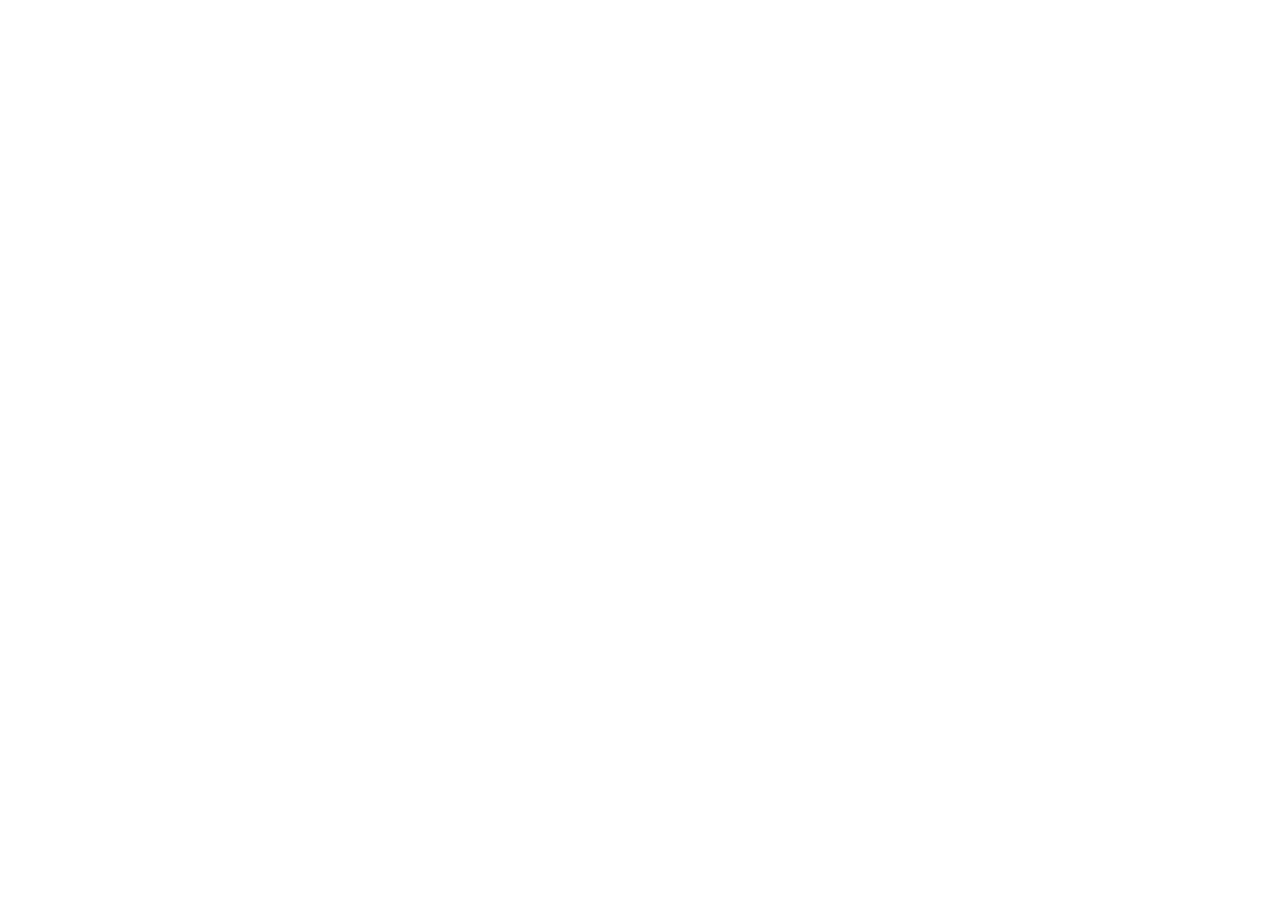
==== index.html @ b13cb2cb "commit changes" ====
<!DOCTYPE html>
<html lang="en">
<head>
  <meta charset="UTF-8">
  <meta name="viewport" content="width=device-width, initial-scale=1.0">
  <title>Oceanlet | Landing - Underwater-themed BPS</title>
  <link rel="apple-touch-icon" sizes="180x180" href="/apple-touch-icon.png">
  <link rel="icon" type="image/png" sizes="32x32" href="/favicon-32x32.png">
  <link rel="icon" type="image/png" sizes="16x16" href="/favicon-16x16.png">
  <link rel="manifest" href="/site.webmanifest">
</head>
<body>
  
</body>
</html>
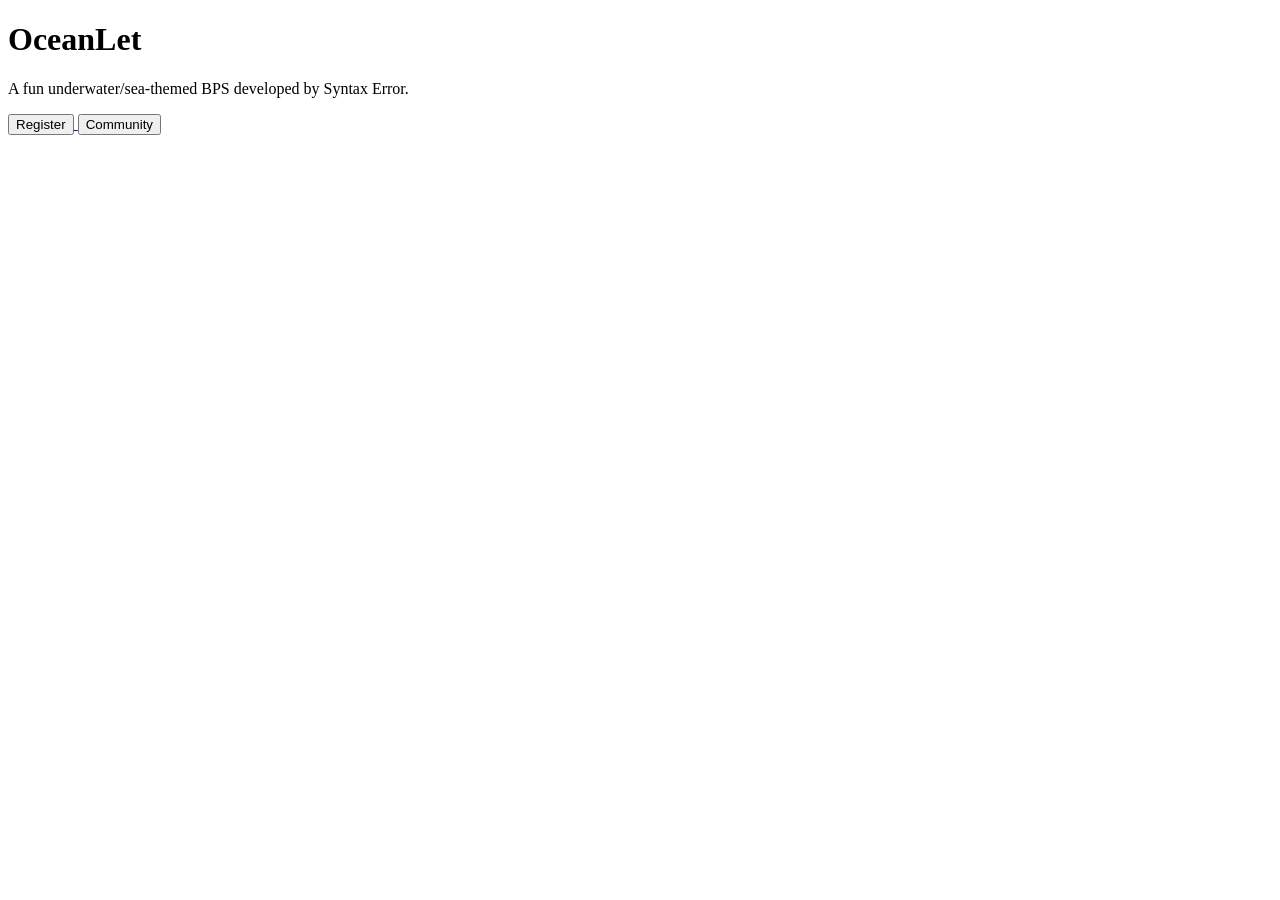
==== commit a6dc715b: "Update index.html" ====
--- a/index.html
+++ b/index.html
@@ -3,13 +3,32 @@
 <head>
   <meta charset="UTF-8">
   <meta name="viewport" content="width=device-width, initial-scale=1.0">
-  <title>Oceanlet | Landing - Underwater-themed BPS</title>
-  <link rel="apple-touch-icon" sizes="180x180" href="/apple-touch-icon.png">
-  <link rel="icon" type="image/png" sizes="32x32" href="/favicon-32x32.png">
-  <link rel="icon" type="image/png" sizes="16x16" href="/favicon-16x16.png">
-  <link rel="manifest" href="/site.webmanifest">
+  <title>Oceanlet | Landing - Underwater Themed BPS</title>
+  <link rel="stylesheet" href="landing.css">
+  <link rel="apple-touch-icon" sizes="180x180" href="faviconPackage/apple-touch-icon.png">
+  <link rel="icon" type="image/png" sizes="32x32" href="faviconPackage/favicon-32x32.png">
+  <link rel="icon" type="image/png" sizes="16x16" href="faviconPackage/favicon-16x16.png">
+  <link rel="manifest" href="faviconPackage/site.webmanifest">
+  <link rel="preconnect" href="https://fonts.googleapis.com">
+  <link rel="preconnect" href="https://fonts.gstatic.com" crossorigin>
+  <link href="https://fonts.googleapis.com/css2?family=Titan+One&display=swap" rel="stylesheet">
 </head>
 <body>
-  
+  <h1 class="heading">
+    OceanLet
+  </h1>
+  <p class="description">
+    A fun underwater/sea-themed BPS developed by Syntax Error. 
+  </p>
+  <a href="auth/register.html">
+    <button class="register-button">
+      Register
+    </button>
+  </a>
+  <a href="https://discord.gg/PwypANTECw">
+    <button class="discord-invite">
+      Community
+    </button>
+  </a>
 </body>
-</html>+</html>
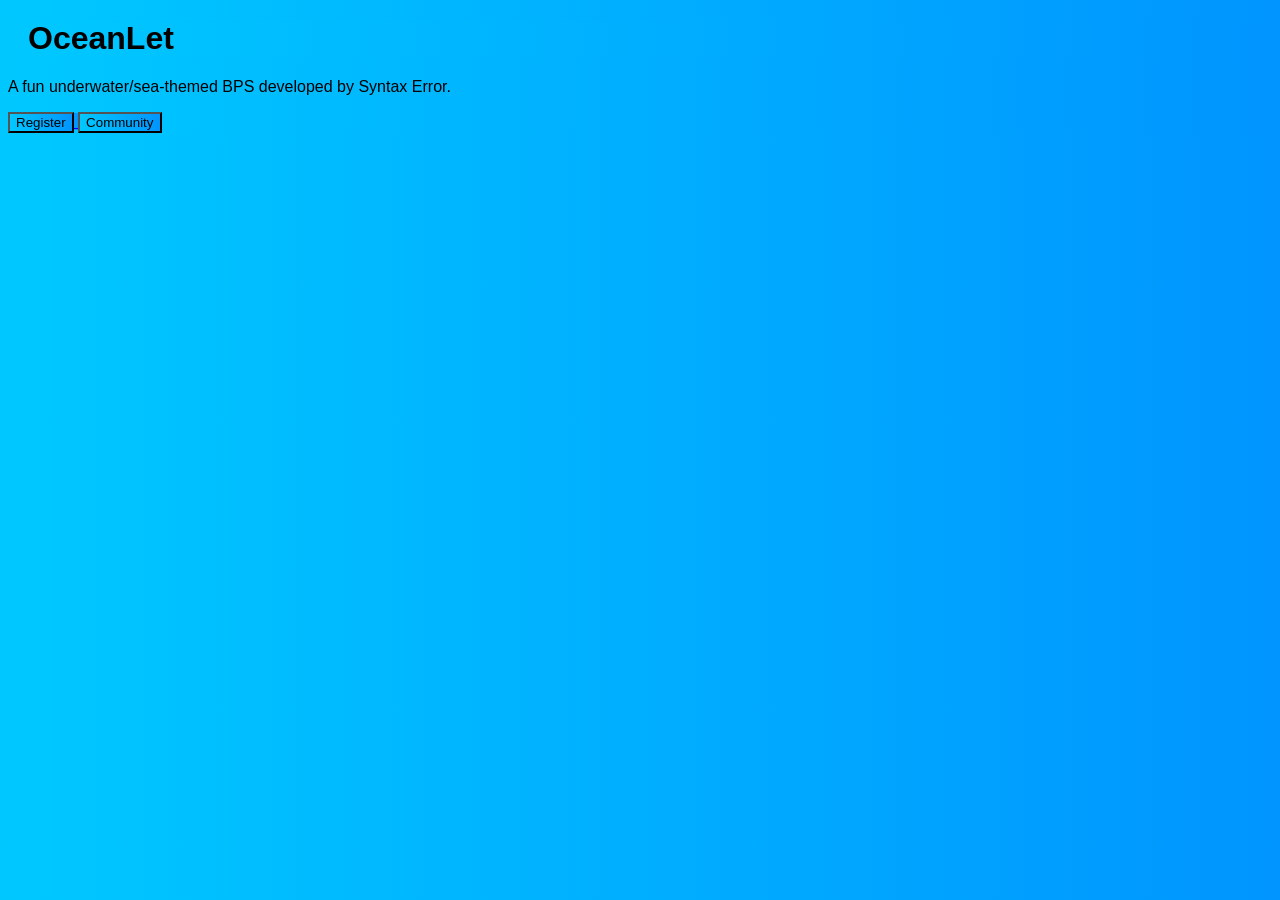
==== commit 22f86323: "commit changes" ====
--- a/index.html
+++ b/index.html
@@ -3,7 +3,7 @@
 <head>
   <meta charset="UTF-8">
   <meta name="viewport" content="width=device-width, initial-scale=1.0">
-  <title>Oceanlet | Landing - Underwater Themed BPS</title>
+  <title>OceanLet | Landing - Underwater Themed BPS</title>
   <link rel="stylesheet" href="landing.css">
   <link rel="apple-touch-icon" sizes="180x180" href="faviconPackage/apple-touch-icon.png">
   <link rel="icon" type="image/png" sizes="32x32" href="faviconPackage/favicon-32x32.png">
--- a/landing.css
+++ b/landing.css
@@ -0,0 +1,9 @@
+* {
+   font-family: "Titan One", sans-serif;
+   background: linear-gradient(to right, rgb(0, 200, 255), rgb(0, 149, 255));
+}
+
+.heading {
+  margin-top: 20px;
+  margin-left: 20px;
+}
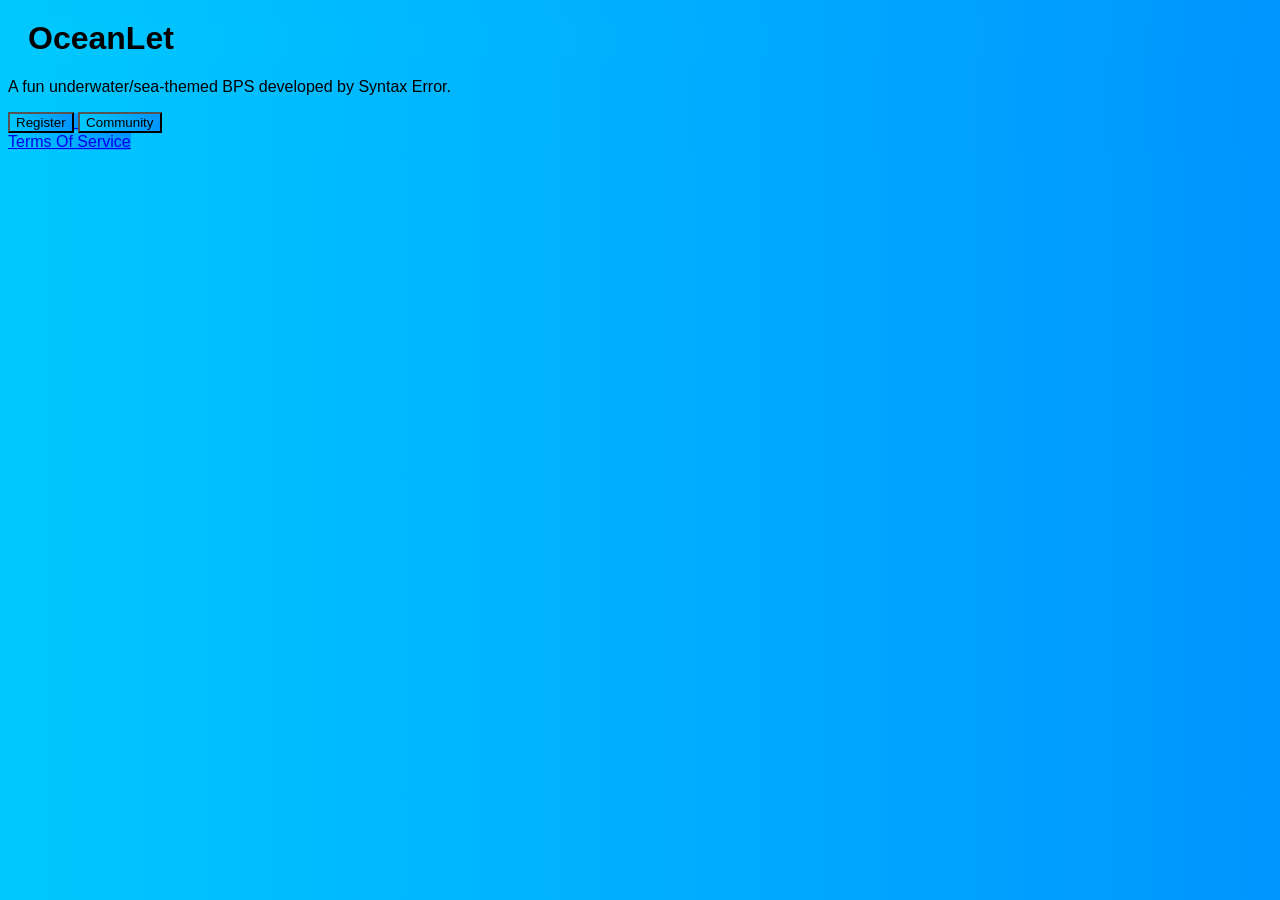
==== commit 91302585: "commit changes" ====
--- a/index.html
+++ b/index.html
@@ -30,5 +30,10 @@
       Community
     </button>
   </a>
+  <footer>
+    <a href="legalDocuments/TOS.html">
+      Terms Of Service
+    </a>
+  </footer>
 </body>
 </html>
